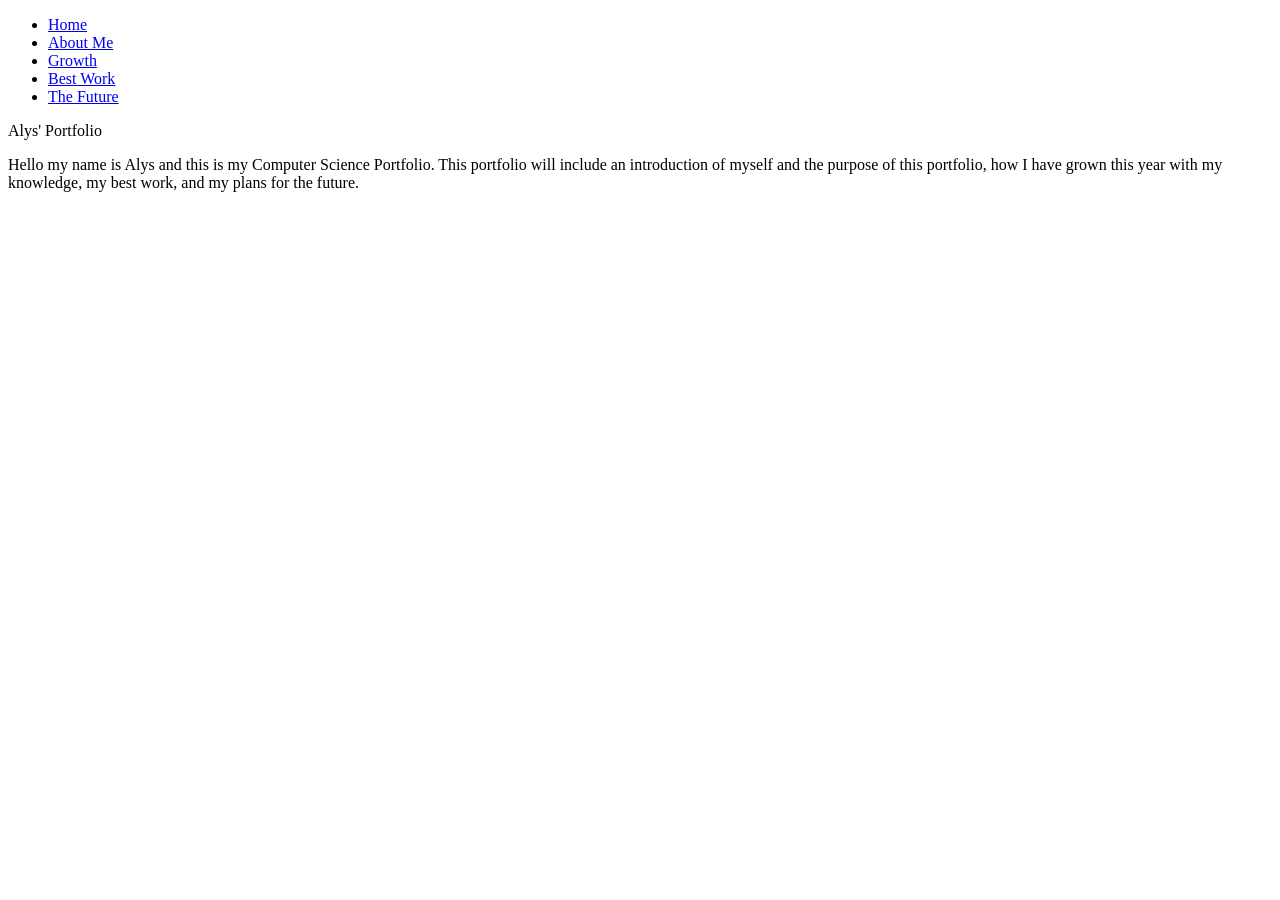
==== index.html @ 2fce605d "Add files via upload" ====
<!DOCTYPE html>
<html>
  <head>
    <link rel="stylesheet" href="CSS/links.css">
    <link rel="stylesheet" href="CSS/page1.css">
 <link href='https://fonts.googleapis.com/css?family=Abril Fatface' rel='stylesheet'>
    <link href='https://fonts.googleapis.com/css?family=Bevan' rel='stylesheet'>
  </head>
  <body>
    <ul>
      <li><a href="index.html">Home</a></li> 
      <li><a href="about_me.html">About Me</a></li> 
      <li> <a href="growth.html">Growth</a></li>
      <li><a href="best_work.html">Best Work</a></li>
      <li><a href="future.html">The Future</a></li>
    </ul>
    
        <div class="heading"> 
          Alys' Portfolio 
        </div>

        <div class="information"> 
          <p>Hello my name is Alys and this is my Computer Science Portfolio. This portfolio will include an introduction of myself and the purpose of this portfolio, how I have grown this year with my knowledge, my best work, and my plans for the future.
          </p>
        </div>
  </body>
</html>
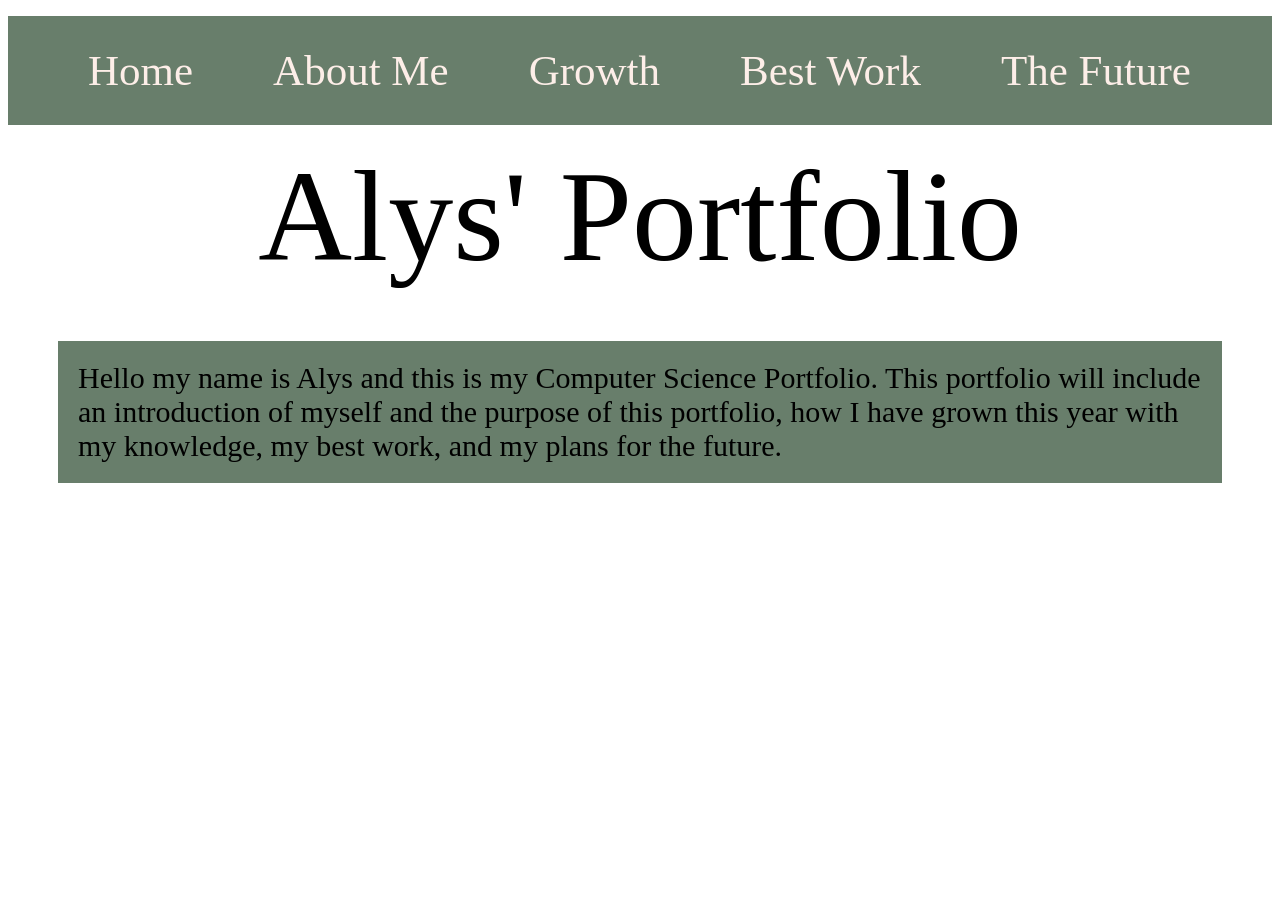
==== commit 8f595da5: "Update index.html" ====
--- a/index.html
+++ b/index.html
@@ -1,8 +1,7 @@
 <!DOCTYPE html>
 <html>
   <head>
-    <link rel="stylesheet" href="CSS/links.css">
-    <link rel="stylesheet" href="CSS/page1.css">
+    <link rel="stylesheet" href="links.css">
  <link href='https://fonts.googleapis.com/css?family=Abril Fatface' rel='stylesheet'>
     <link href='https://fonts.googleapis.com/css?family=Bevan' rel='stylesheet'>
   </head>
@@ -23,6 +22,8 @@
           <p>Hello my name is Alys and this is my Computer Science Portfolio. This portfolio will include an introduction of myself and the purpose of this portfolio, how I have grown this year with my knowledge, my best work, and my plans for the future.
           </p>
         </div>
+    
+    
   </body>
 </html>
-  +  
--- a/links.css
+++ b/links.css
@@ -0,0 +1,57 @@
+ul li{
+  float: left; 
+}
+
+ul {
+  list-style-type: none;
+  overflow: hidden;
+  background-color: #687e6b;
+}
+ul li a {
+  display: block;
+  color: #fdeee8;
+  align-content: center;
+  padding: 30px 40px;
+  text-decoration: none;
+  font-size: 43px;
+
+}
+
+ul li a:hover {
+  background-color: #dee3d6;
+  color: black;
+}
+
+/* -------------------------------------------- */
+
+.heading{
+     font-family: 'Bevan';
+  font-size: 130px;
+  text-align: center;
+  color: black;
+} 
+
+/* -------------------------------------------- */
+
+p{
+  color: black;
+  font-size: 30px;
+  font-family: 'Abril Fatface';
+  background-color: #687e6b;
+  padding: 20px;
+  margin: 30px;
+}
+/* -------------------------------------------- */
+
+
+  img { width: 300px;
+float: left;
+margin-left: 50px;
+border-radius: 10px;
+}
+
+/* -------------------------------------------- */
+.information {
+  margin: 20px;
+  align-content: center;
+}
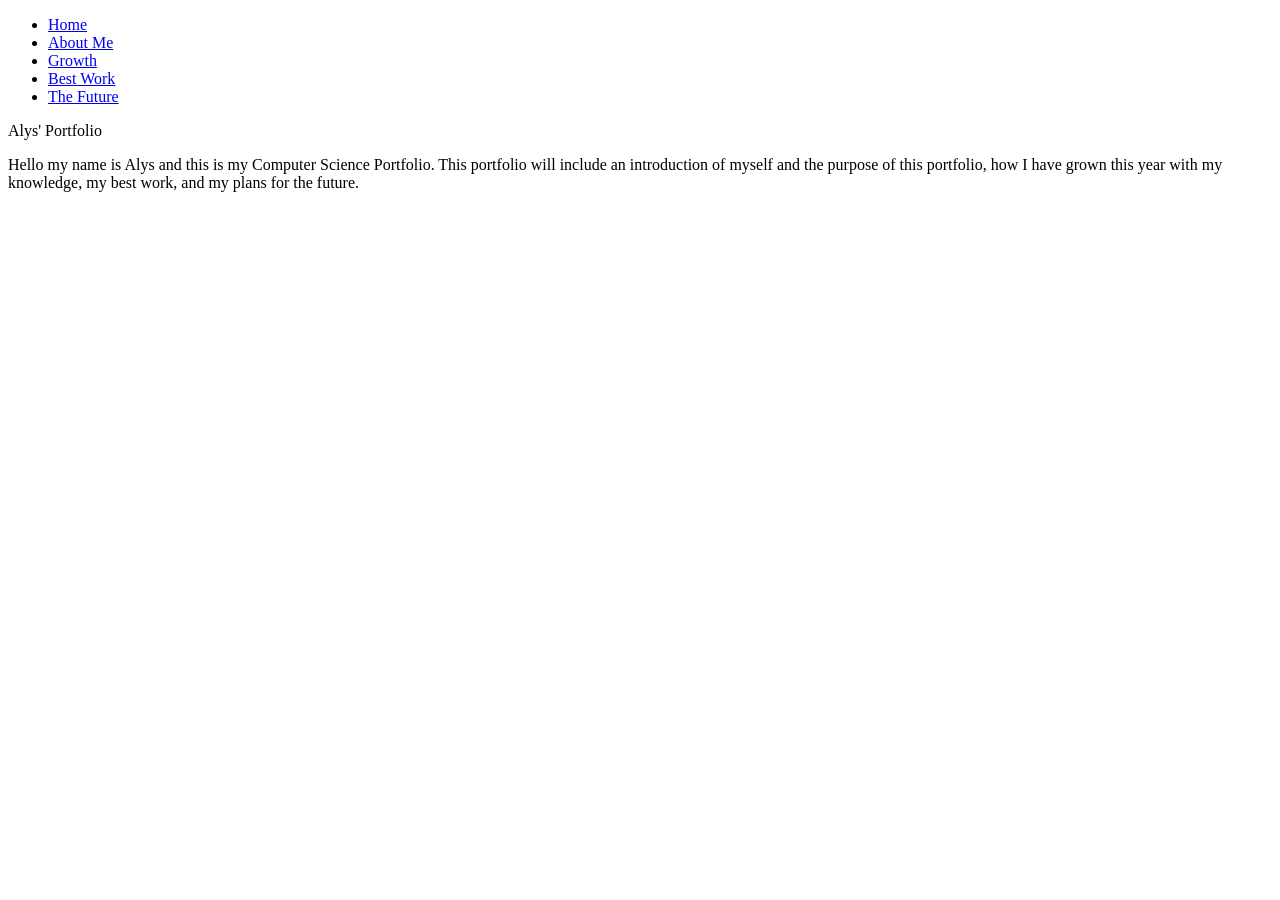
==== commit 35bc022d: "Update index.html" ====
--- a/index.html
+++ b/index.html
@@ -17,6 +17,7 @@
         <div class="heading"> 
           Alys' Portfolio 
         </div>
+    
 
         <div class="information"> 
           <p>Hello my name is Alys and this is my Computer Science Portfolio. This portfolio will include an introduction of myself and the purpose of this portfolio, how I have grown this year with my knowledge, my best work, and my plans for the future.
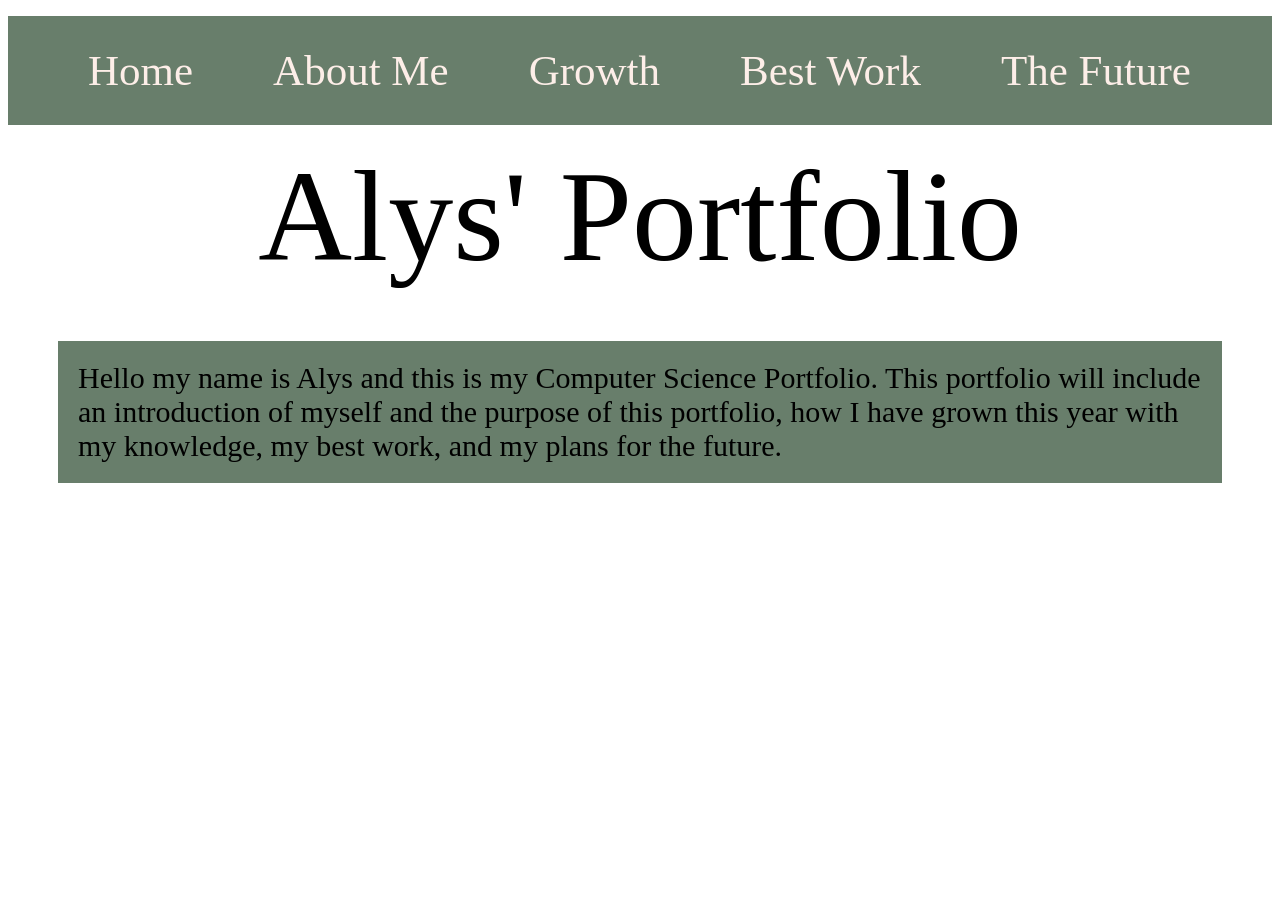
==== commit 3e2b403f: "Update index.html" ====
--- a/index.html
+++ b/index.html
@@ -1,16 +1,16 @@
 <!DOCTYPE html>
 <html>
   <head>
-    <link rel="stylesheet" href="links.css">
+    <link rel="stylesheet" href="style.css">
  <link href='https://fonts.googleapis.com/css?family=Abril Fatface' rel='stylesheet'>
     <link href='https://fonts.googleapis.com/css?family=Bevan' rel='stylesheet'>
   </head>
   <body>
     <ul>
       <li><a href="index.html">Home</a></li> 
-      <li><a href="about_me.html">About Me</a></li> 
+      <li><a href="aboutMe.html">About Me</a></li> 
       <li> <a href="growth.html">Growth</a></li>
-      <li><a href="best_work.html">Best Work</a></li>
+      <li><a href="bestWork.html">Best Work</a></li>
       <li><a href="future.html">The Future</a></li>
     </ul>
     
--- a/style.css
+++ b/style.css
@@ -0,0 +1,86 @@
+ul li{
+  float: left;
+}
+
+ul {
+  list-style-type: none;
+  overflow: hidden;
+  background-color: #687e6b;
+
+}
+ul li a {
+  display: block;
+  color: #fdeee8;
+  align-content: center;
+  padding: 30px 40px;
+  text-decoration: none;
+  font-size: 43px;
+
+
+}
+
+ul li a:hover {
+  background-color: #dee3d6;
+  color: black;
+}
+
+/* -------------------------------------------- */
+
+.heading{
+     font-family: 'Bevan';
+  font-size: 130px;
+  text-align: center;
+  color: black;
+} 
+
+/* -------------------------------------------- */
+
+p{
+   color: black;
+  font-size: 30px;
+  font-family: 'Abril Fatface';
+  background-color: #687e6b;
+  padding: 20px;
+  margin: 30px;
+}
+/* -------------------------------------------- */
+
+
+  img { width: 300px;
+float: left;
+margin-left: 50px;
+border-radius: 10px;
+        width: 300px;
+        height: 500px;
+}
+
+/* -------------------------------------------- */
+.information {
+  margin: 20px;
+  align-content: center;
+}
+
+/* -------------------------------------------- */
+h2{
+     font-family: 'Bevan';
+  font-size: 80px;
+  text-align: center;
+  color: black;  
+}
+/* -------------------------------------------- */
+.side_info_for_appsANDprojects{
+ position: absolute;
+  right: 80;
+  width: 1600px;
+  height: 1500px;
+  margin: 20px;
+}
+
+
+.Unit2 {
+  display: block;
+  margin: 20px auto;
+  height: 80%;
+  width: 80%;
+}
+
